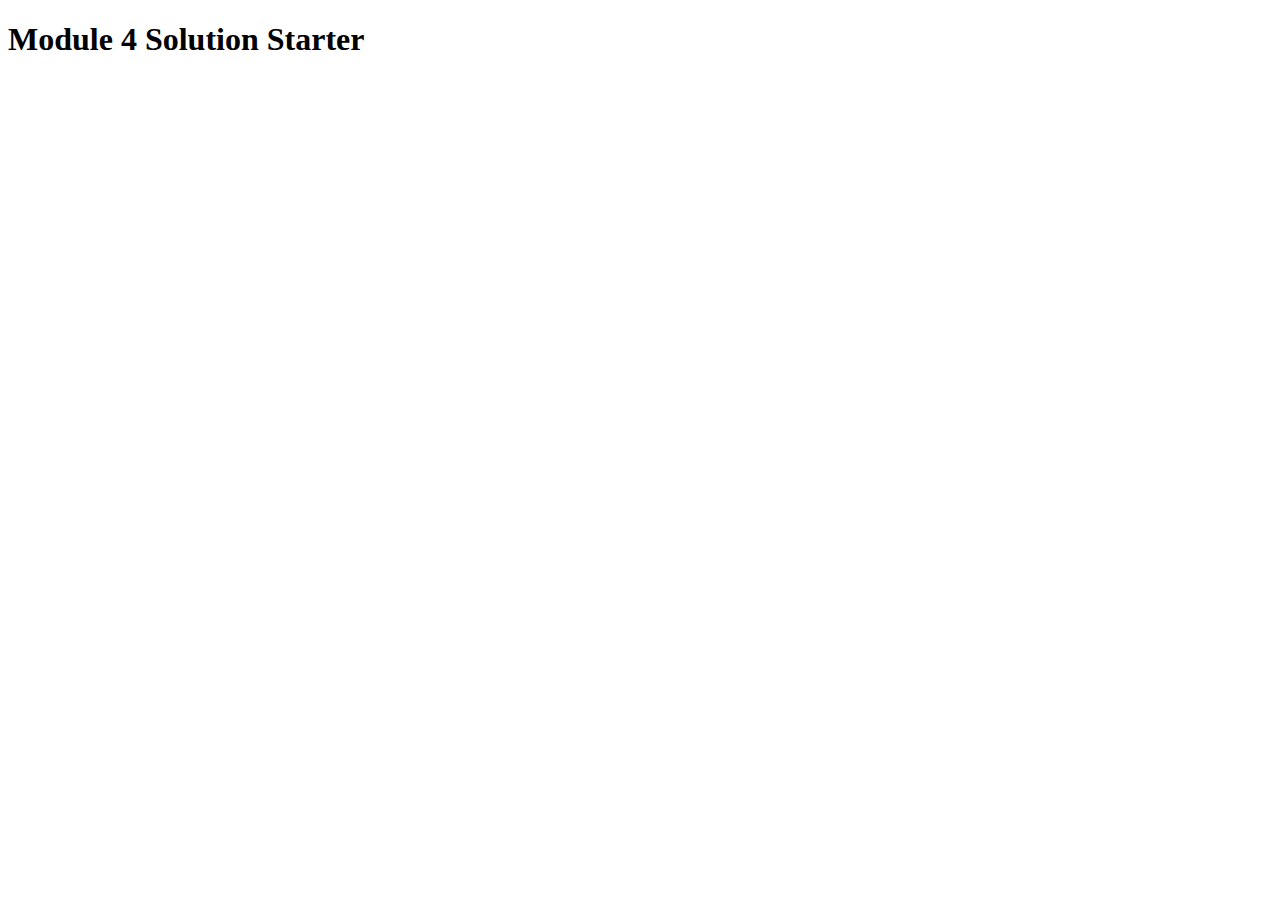
==== Assignment module 4/index.html @ 72ae5fac "Add files via upload" ====
<!DOCTYPE html>
<html>
<head>
  <meta charset="utf-8">
  <title>Module 4 Solution Starter</title>
  <script>
    var names = []; // DO NOT REMOVE
  </script>
  <script src="SpeakHello.js"></script>
  <script src="SpeakGoodBye.js"></script>
  <script src="script.js"></script>
</head>
<body>
  <h1>Module 4 Solution Starter</h1>
</body>
</html>
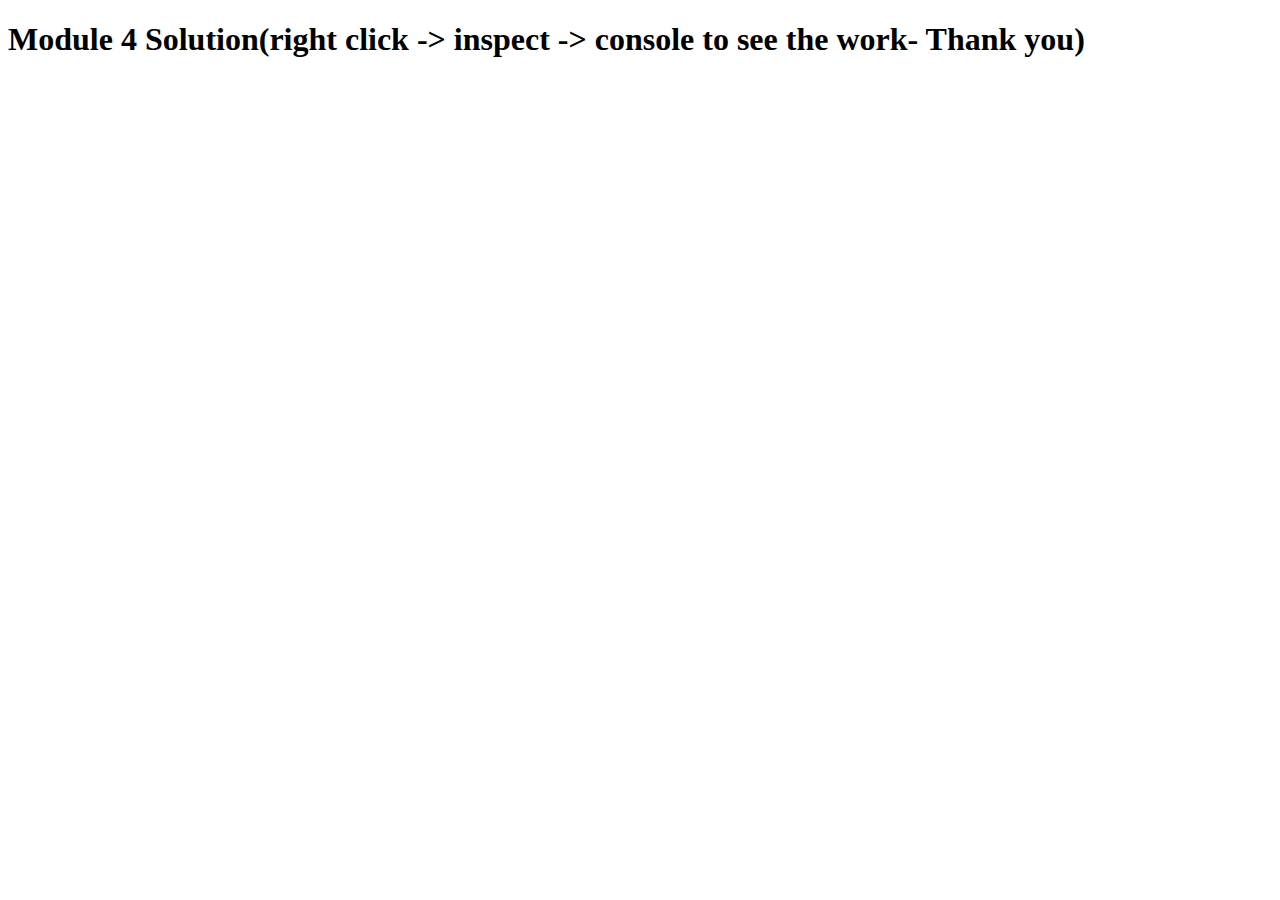
==== commit 91103dc3: "Update index.html" ====
--- a/Assignment module 4/index.html
+++ b/Assignment module 4/index.html
@@ -2,7 +2,7 @@
 <html>
 <head>
   <meta charset="utf-8">
-  <title>Module 4 Solution Starter</title>
+  <title>Module 4 Solution </title>
   <script>
     var names = []; // DO NOT REMOVE
   </script>
@@ -11,6 +11,6 @@
   <script src="script.js"></script>
 </head>
 <body>
-  <h1>Module 4 Solution Starter</h1>
+  <h1>Module 4 Solution(right click -> inspect -> console to see the work- Thank you)</h1>
 </body>
 </html>
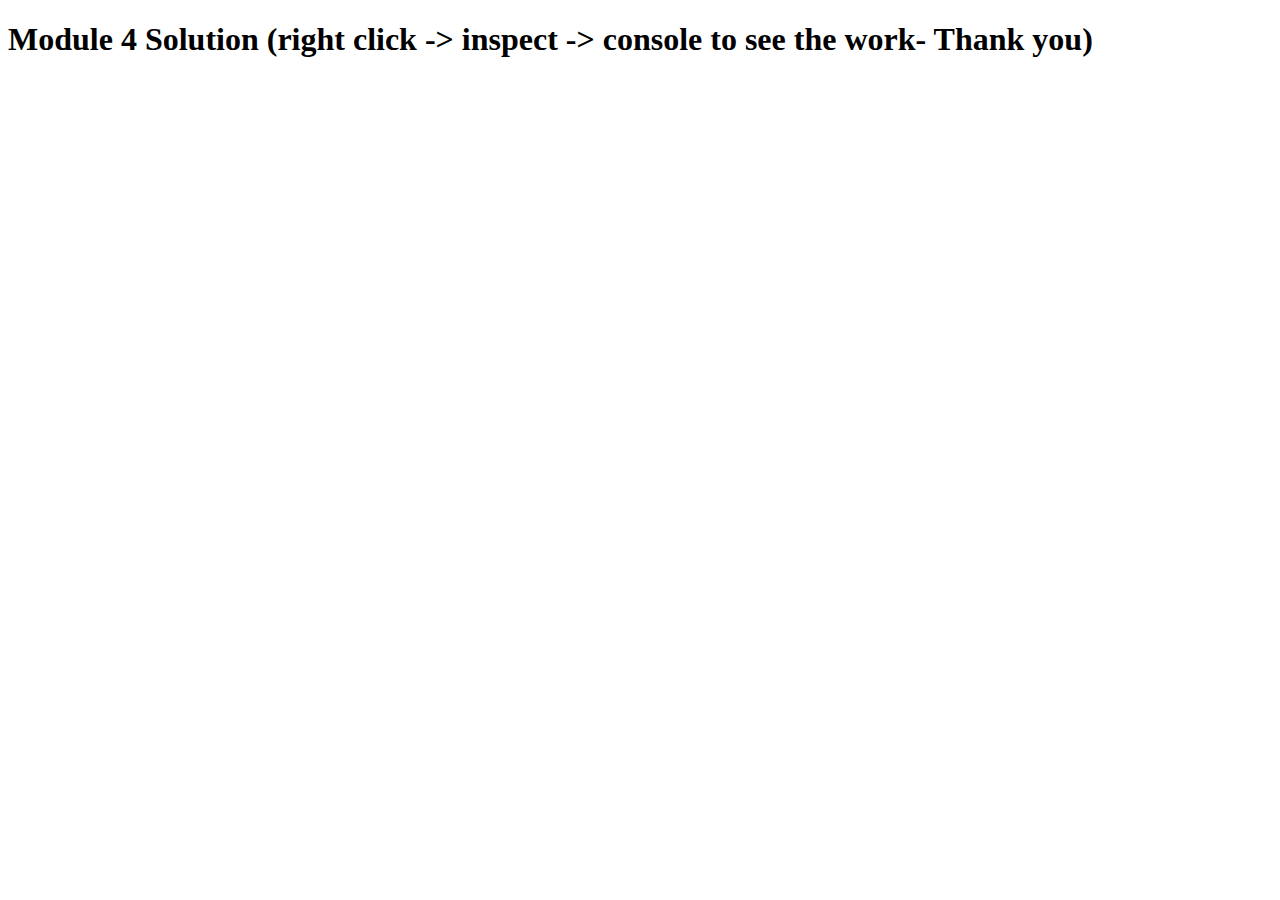
==== commit 0c843176: "Add files via upload" ====
--- a/Assignment module 4/index.html
+++ b/Assignment module 4/index.html
@@ -11,6 +11,6 @@
   <script src="script.js"></script>
 </head>
 <body>
-  <h1>Module 4 Solution(right click -> inspect -> console to see the work- Thank you)</h1>
+  <h1>Module 4 Solution (right click -> inspect -> console to see the work- Thank you)</h1>
 </body>
 </html>
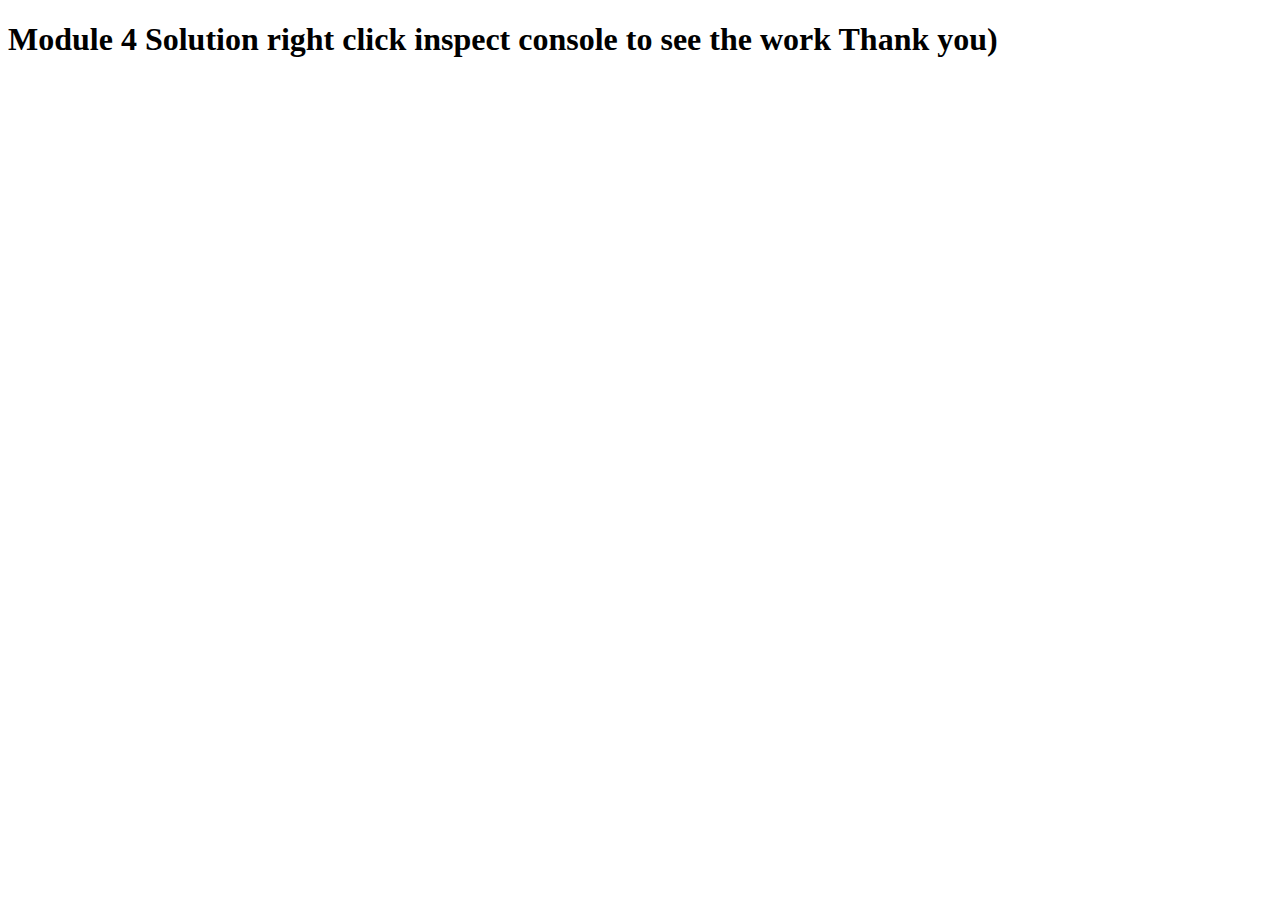
==== commit 57c004f4: "Add files via upload" ====
--- a/Assignment module 4/index.html
+++ b/Assignment module 4/index.html
@@ -11,6 +11,6 @@
   <script src="script.js"></script>
 </head>
 <body>
-  <h1>Module 4 Solution (right click -> inspect -> console to see the work- Thank you)</h1>
+  <h1>Module 4 Solution right click  inspect console to see the work Thank you)</h1>
 </body>
 </html>
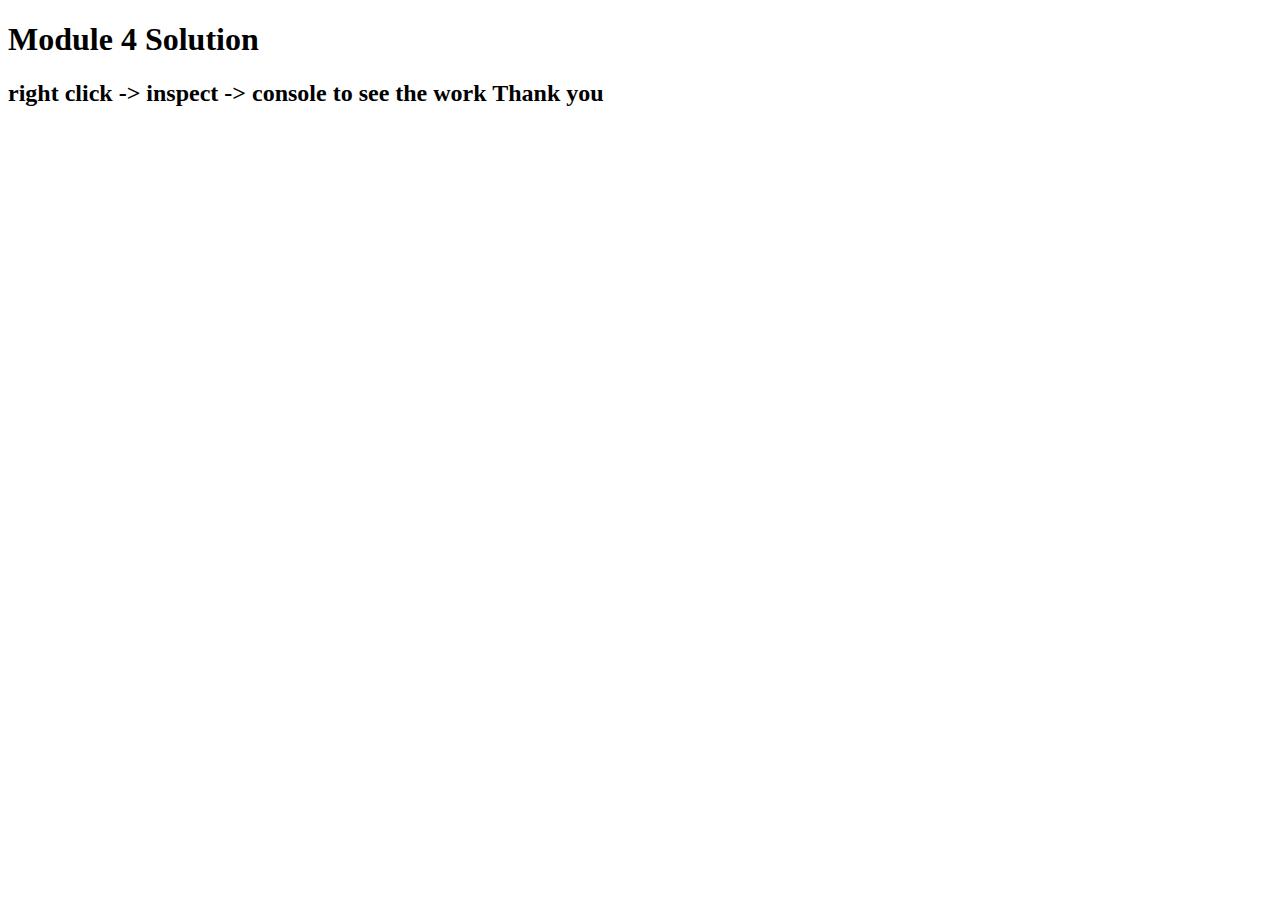
==== commit 7bde403e: "Update index.html" ====
--- a/Assignment module 4/index.html
+++ b/Assignment module 4/index.html
@@ -11,6 +11,7 @@
   <script src="script.js"></script>
 </head>
 <body>
-  <h1>Module 4 Solution right click  inspect console to see the work Thank you)</h1>
+  <h1>Module 4 Solution </h1>
+  <h2>right click -> inspect -> console to see the work Thank you </h2>
 </body>
 </html>
